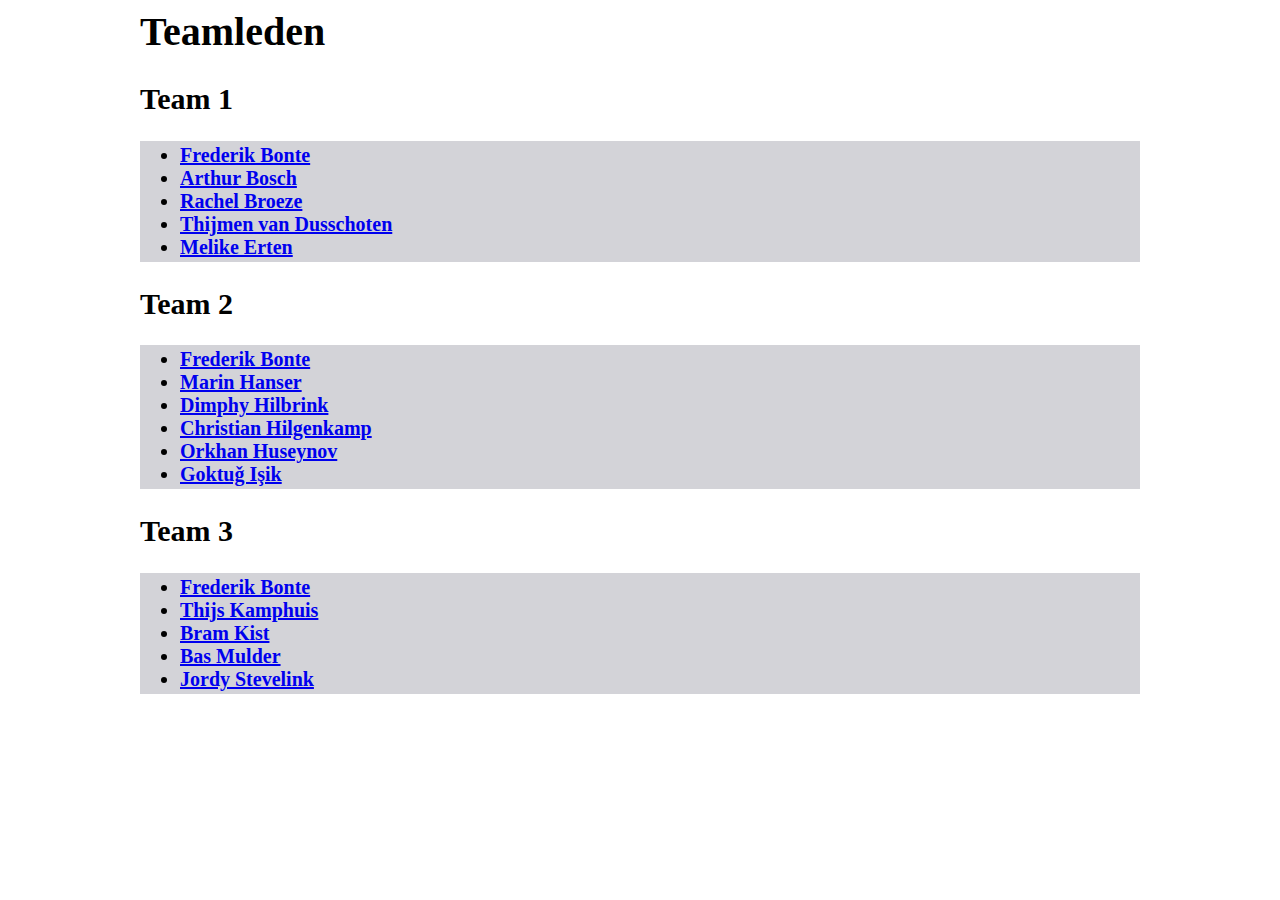
==== teamleden/index.html @ 3a8c00dc "Initial commit" ====
<html>
<head>
	<title>Teamleden</title>
	<link rel="stylesheet" href="../styles/style.css" type="text/css" />
</head>
<body>
	<h1>Teamleden</h1>
	<h2>Team 1</h2>
	<ul>
		<li><a href="frederik.html">Frederik Bonte</a></li>
		<li><a href="arthur.html">Arthur Bosch</a></li>
		<li><a href="rachel.html">Rachel Broeze</a></li>
		<li><a href="thijmen.html">Thijmen van Dusschoten</a></li>
		<li><a href="melike.html">Melike Erten</a></li>
	</ul>
	
	<h2>Team 2</h2>
	<ul>
		<li><a href="frederik.html">Frederik Bonte</a></li>
		<li><a href="marin.html">Marin Hanser</a></li>
		<li><a href="dimphy.html">Dimphy Hilbrink</a></li>
		<li><a href="christian.html">Christian Hilgenkamp</a></li>
		<li><a href="orkhan.html">Orkhan Huseynov</a></li>
		<li><a href="goktug.html">Goktu&#487; I&#351;ik</a></li>
	</ul>
	
	<h2>Team 3</h2>
	<ul>
		<li><a href="frederik.html">Frederik Bonte</a></li>
		<li><a href="thijs.html">Thijs Kamphuis</a></li>
		<li><a href="bram.html">Bram Kist</a></li>
		<li><a href="bas.html">Bas Mulder</a></li>
		<li><a href="jordy.html">Jordy Stevelink</a></li>
	</ul>
	
</body>
</html>
---- styles/style.css ----
.checked {
	color: yellow;
}

.fa-star {
	text-shadow: 2px 2px 2px gray;
	transition: 0.3s;
}

html {
	font-family: "Goudy Old Style", "Times New Roman", serif;
	font-size: 15pt;	
}

body {
	width: 1000px;
	margin-left: auto;
	margin-right: auto;
}

#header {
	width: 100%;
	text-align: center;
	background-color: #99b;
	opacity: 60%;
	margin: 0px;
	padding: 20px;
}

#header h1 {
	font-size: 250%;
	font-variant: small-caps;
	font-weight: bolder;
	text-shadow: 2px 2px 2px gray;
}

#header h2 {
	font-size: 200%;
	font-weight: bolder;
	text-shadow: 2px 2px 2px gray;
}

#main {
	width: 100%;
	height: 60%;
	overflow: auto;
}

#footer {
	width: 100%;
	text-align: center;
	background-color: #99b;	
	margin: 0px;
	padding: 20px;
}

#nav li:hover {
	color: gray;
	font-weight: bolder;
}

ul {
	background-color: #d3d3d8;
	font-weight: bolder;
	padding-top: 3px;
	padding-bottom: 3px;
}

.cinfo {
	background-color: #d3d3d8;
	padding: 5px;
}
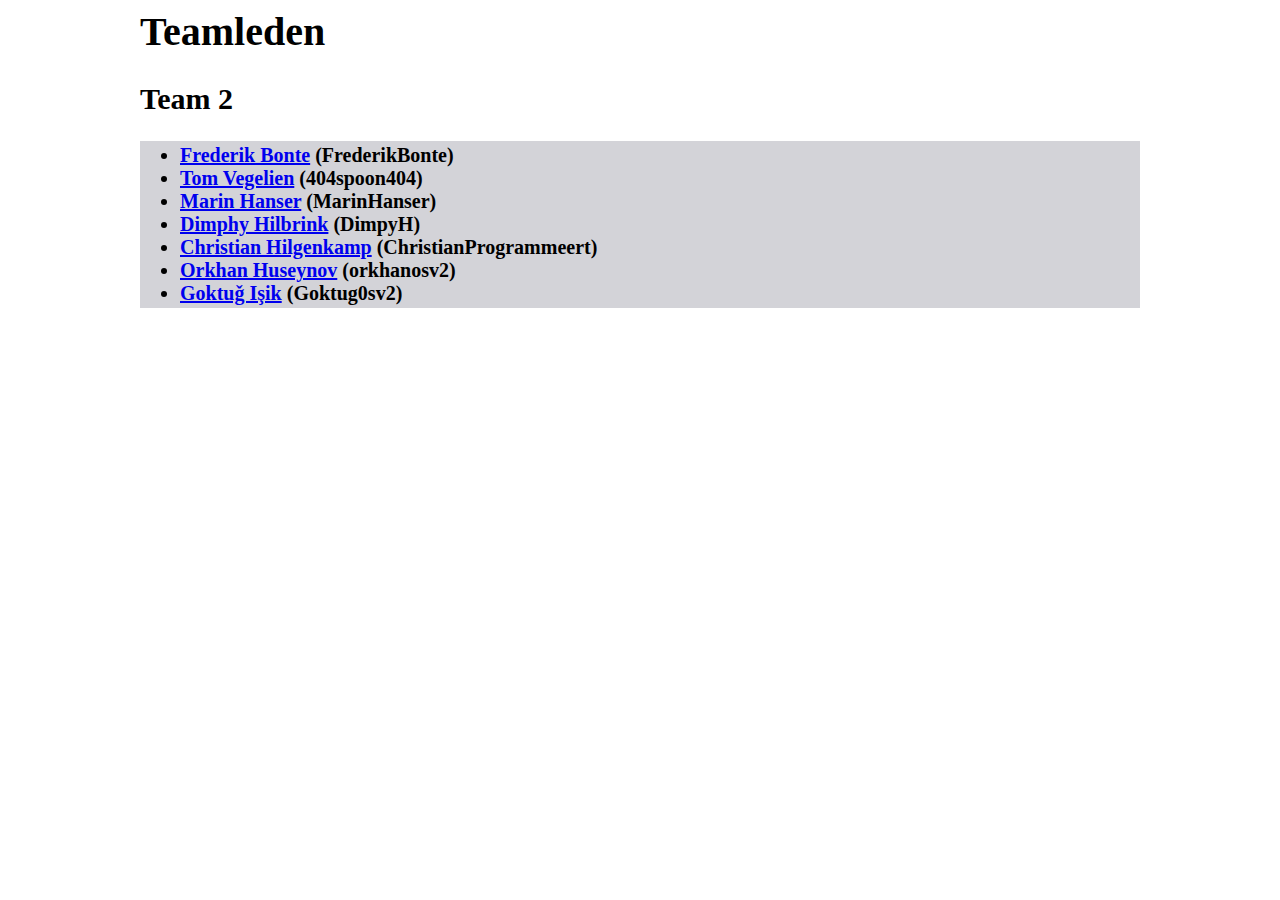
==== commit e34838fa: "Changed the team page for team." ====
--- a/teamleden/index.html
+++ b/teamleden/index.html
@@ -5,6 +5,7 @@
 </head>
 <body>
 	<h1>Teamleden</h1>
+	<!--
 	<h2>Team 1</h2>
 	<ul>
 		<li><a href="frederik.html">Frederik Bonte</a></li>
@@ -13,17 +14,18 @@
 		<li><a href="thijmen.html">Thijmen van Dusschoten</a></li>
 		<li><a href="melike.html">Melike Erten</a></li>
 	</ul>
-	
+	-->
 	<h2>Team 2</h2>
 	<ul>
-		<li><a href="frederik.html">Frederik Bonte</a></li>
-		<li><a href="marin.html">Marin Hanser</a></li>
-		<li><a href="dimphy.html">Dimphy Hilbrink</a></li>
-		<li><a href="christian.html">Christian Hilgenkamp</a></li>
-		<li><a href="orkhan.html">Orkhan Huseynov</a></li>
-		<li><a href="goktug.html">Goktu&#487; I&#351;ik</a></li>
+		<li><a href="frederik.html">Frederik Bonte</a> (FrederikBonte)</li>
+		<li><a href="tom.html">Tom Vegelien</a> (404spoon404)</li>
+		<li><a href="marin.html">Marin Hanser</a> (MarinHanser)</li>
+		<li><a href="dimphy.html">Dimphy Hilbrink</a> (DimpyH)</li>
+		<li><a href="christian.html">Christian Hilgenkamp</a> (ChristianProgrammeert)</li>
+		<li><a href="orkhan.html">Orkhan Huseynov</a> (orkhanosv2)</li>
+		<li><a href="goktug.html">Goktu&#487; I&#351;ik</a> (Goktug0sv2)</li>
 	</ul>
-	
+	<!--
 	<h2>Team 3</h2>
 	<ul>
 		<li><a href="frederik.html">Frederik Bonte</a></li>
@@ -32,6 +34,6 @@
 		<li><a href="bas.html">Bas Mulder</a></li>
 		<li><a href="jordy.html">Jordy Stevelink</a></li>
 	</ul>
-	
+	-->
 </body>
 </html>
